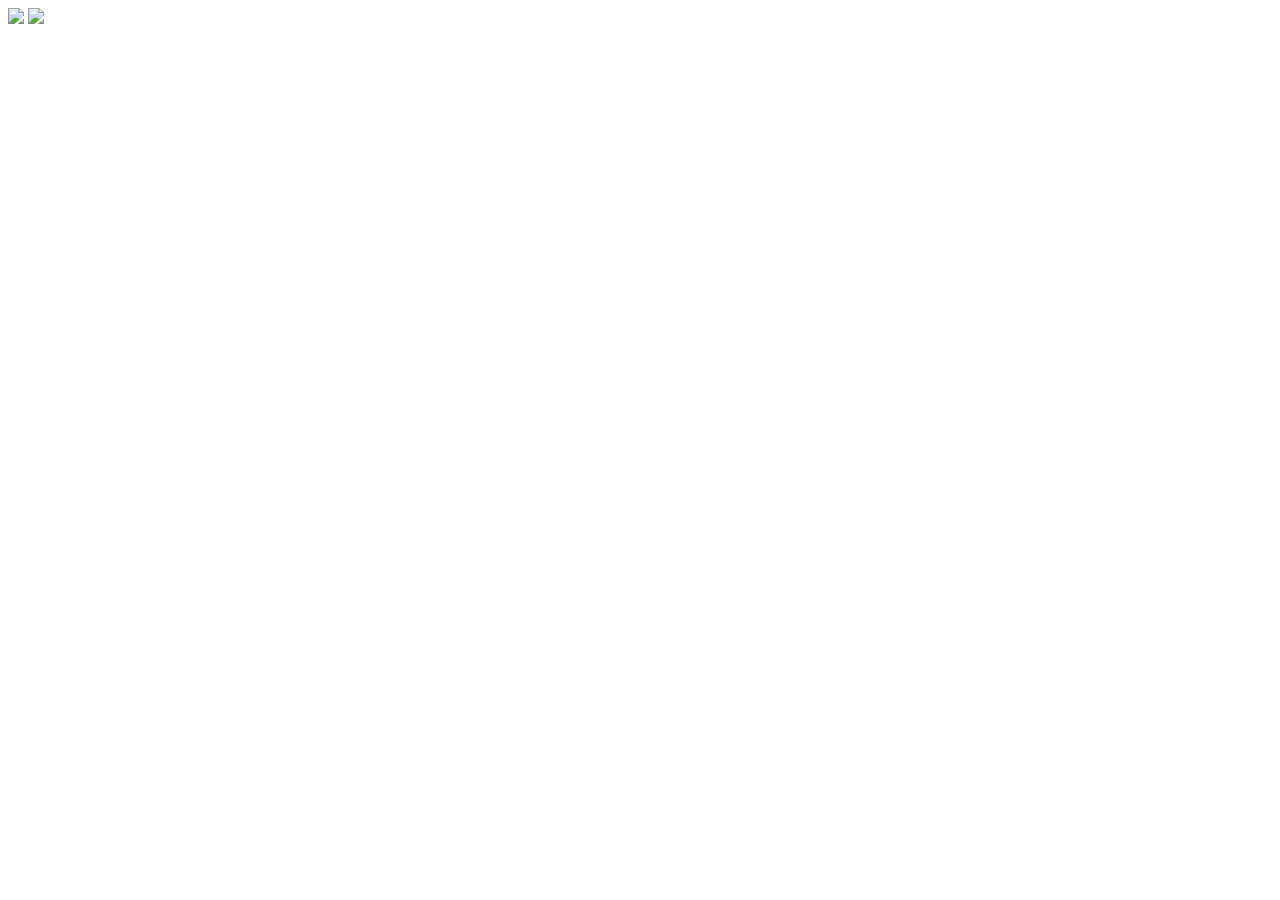
==== index.html @ ee10f0cc "Initial" ====
<!DOCTYPE html>
<html lang="en">
<head>
    <meta charset="UTF-8">
    <meta name="viewport" content="width=device-width, initial-scale=1.0">

    <link rel="stylesheet" href="/JogoDoMario/css/style.css">
    <script src="/JogoDoMario/js/script.js" defer></script>

    <title>Mario</title>
</head>
<body>
    
    <div class="game-board">
        <img src="/JogoDoMario/imagens/mario.gif" class="mario">
        <img src="/JogoDoMario/imagens/pipe.png" class="pipe">
    </div>

</body>
</html>
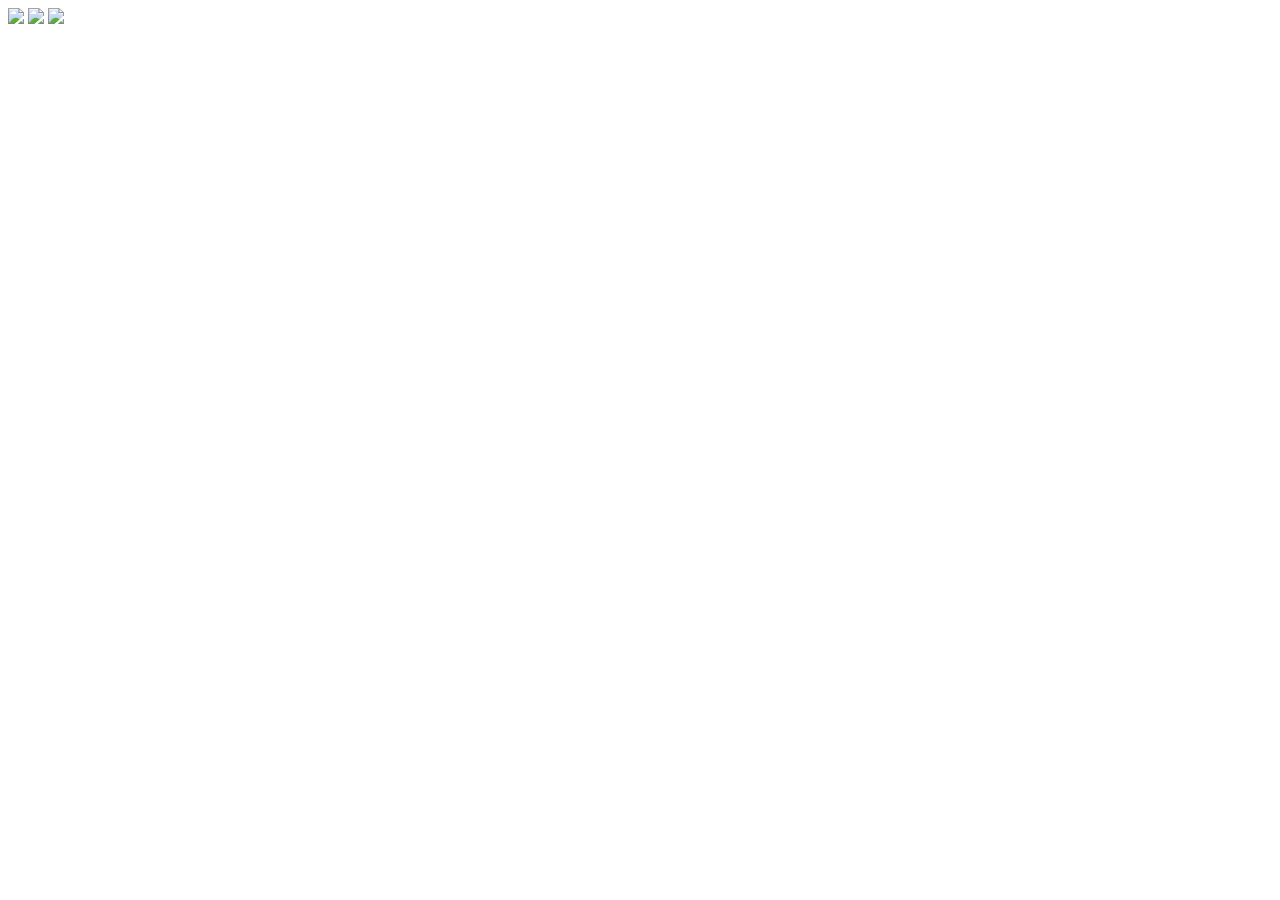
==== commit c276b6ae: "fix" ====
--- a/index.html
+++ b/index.html
@@ -12,6 +12,7 @@
 <body>
     
     <div class="game-board">
+        <img src="/JogoDoMario/imagens/clouds.png" class="clouds">
         <img src="/JogoDoMario/imagens/mario.gif" class="mario">
         <img src="/JogoDoMario/imagens/pipe.png" class="pipe">
     </div>
